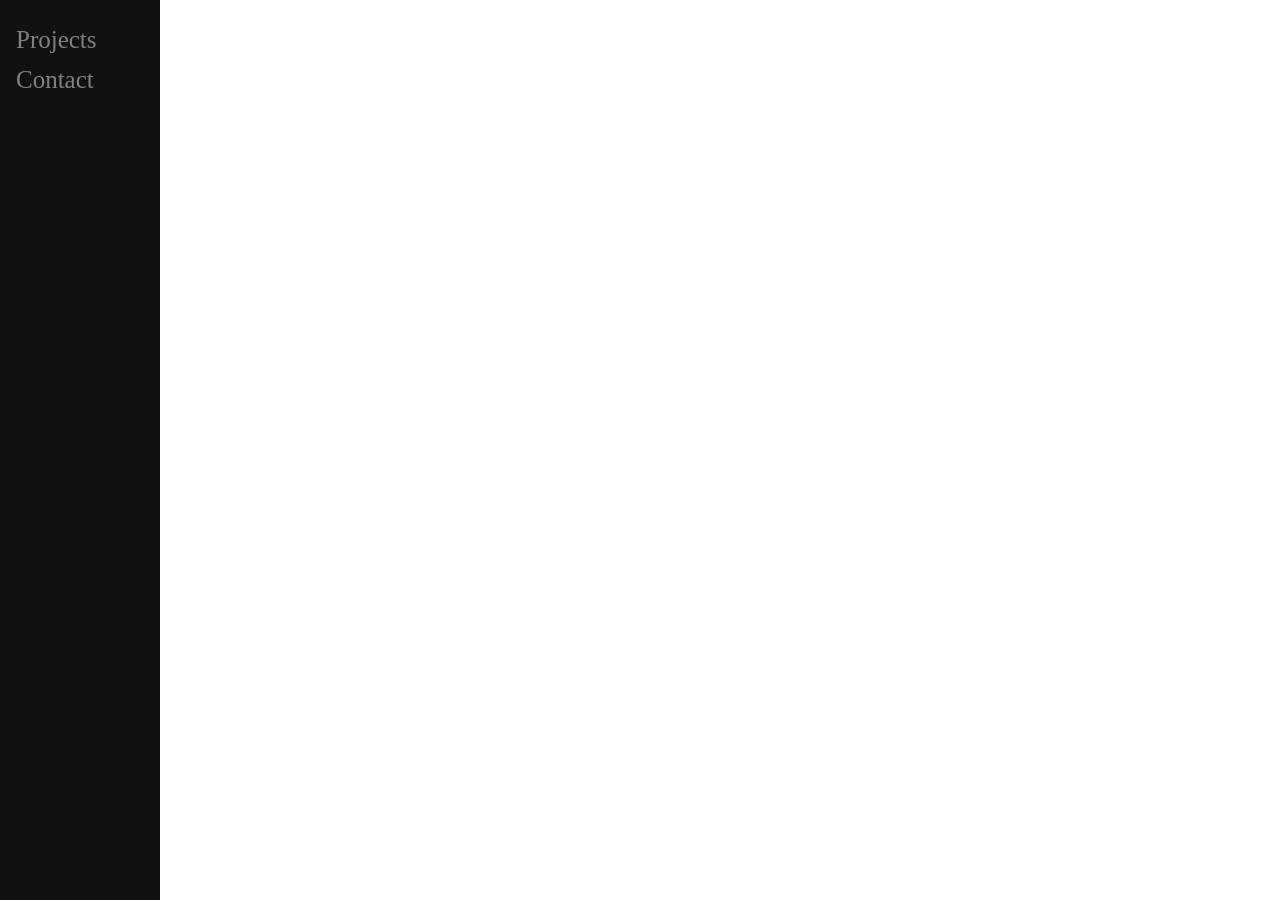
==== Contact.html @ f1c1aa22 "Update Contact.html" ====
<!DOCTYPE html>
<html>
<head>
<link rel="stylesheet" href="style.css">
</head>
<body leftmargin=165px>
<div class="sidenav">
  <a href="Projects.html">Projects</a>
  <a href="Contact.html">Contact</a>
</div>



</body>
</html>
---- style.css ----
/* The sidebar menu */
.sidenav {
  height: 100%; /* Full-height: remove this if you want "auto" height */
  width: 160px; /* Set the width of the sidebar */
  position: fixed; /* Fixed Sidebar (stay in place on scroll) */
  z-index: 1; /* Stay on top */
  top: 0; /* Stay at the top */
  left: 0;
  background-color: #111; /* Black */
  overflow-x: hidden; /* Disable horizontal scroll */
  padding-top: 20px;
}

/* The navigation menu links */
.sidenav a {
  padding: 6px 8px 6px 16px;
  text-decoration: none;
  font-size: 25px;
  color: #818181;
  display: block;
}

/* When you mouse over the navigation links, change their color */
.sidenav a:hover {
  color: #f1f1f1;
}

/* Style page content */
.main {
  margin-left: 160px; /* Same as the width of the sidebar */
  padding: 0px 10px;
}

/* On smaller screens, where height is less than 450px, change the style of the sidebar (less padding and a smaller font size) */
@media screen and (max-height: 450px) {
  .sidenav {padding-top: 15px;}
  .sidenav a {font-size: 18px;}
}
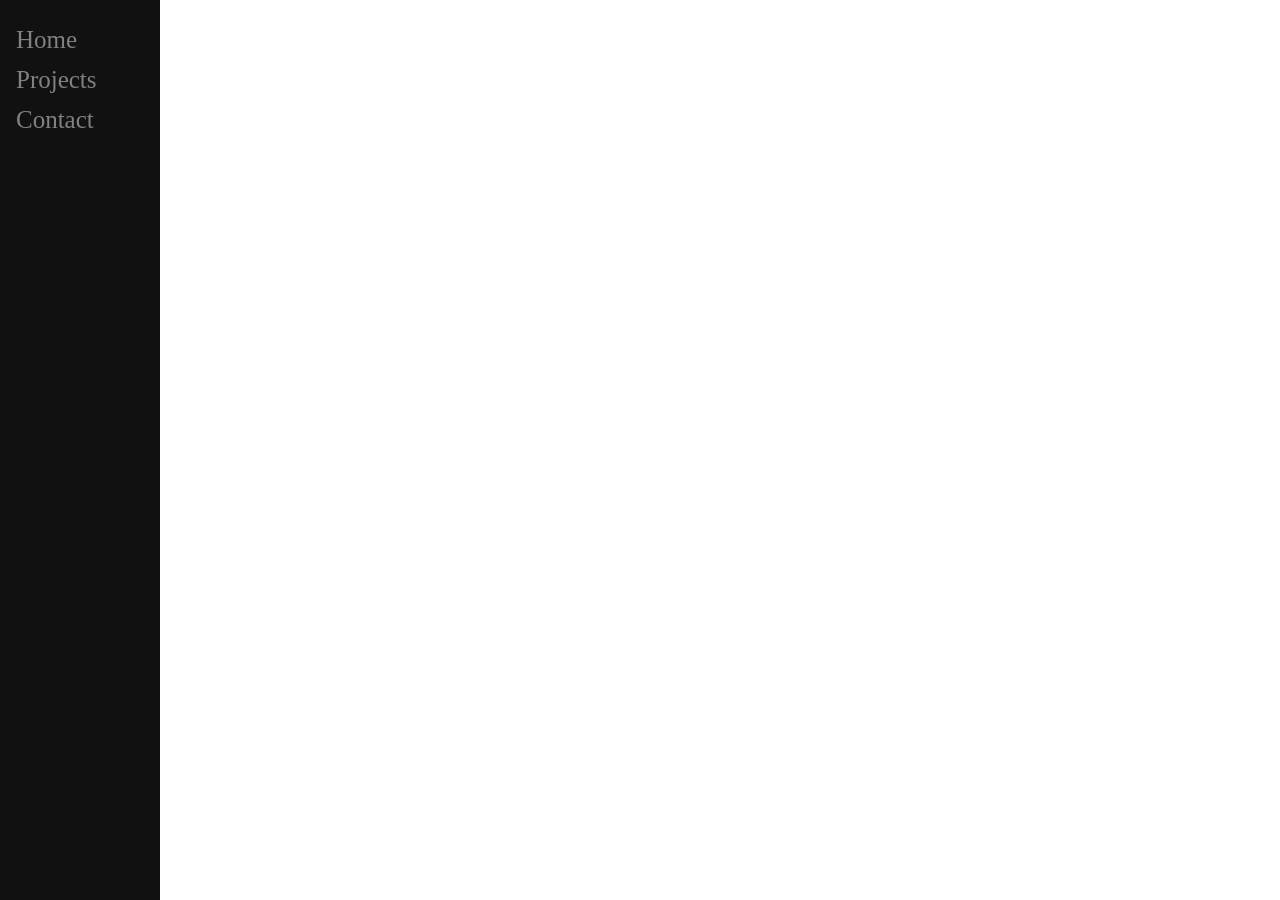
==== commit aa50c25b: "Update Contact.html" ====
--- a/Contact.html
+++ b/Contact.html
@@ -6,6 +6,7 @@
 </head>
 <body leftmargin=165px>
 <div class="sidenav">
+  <a href="index.html">Home</a>
   <a href="Projects.html">Projects</a>
   <a href="Contact.html">Contact</a>
 </div>
@@ -14,3 +15,4 @@
 
 </body>
 </html>
+
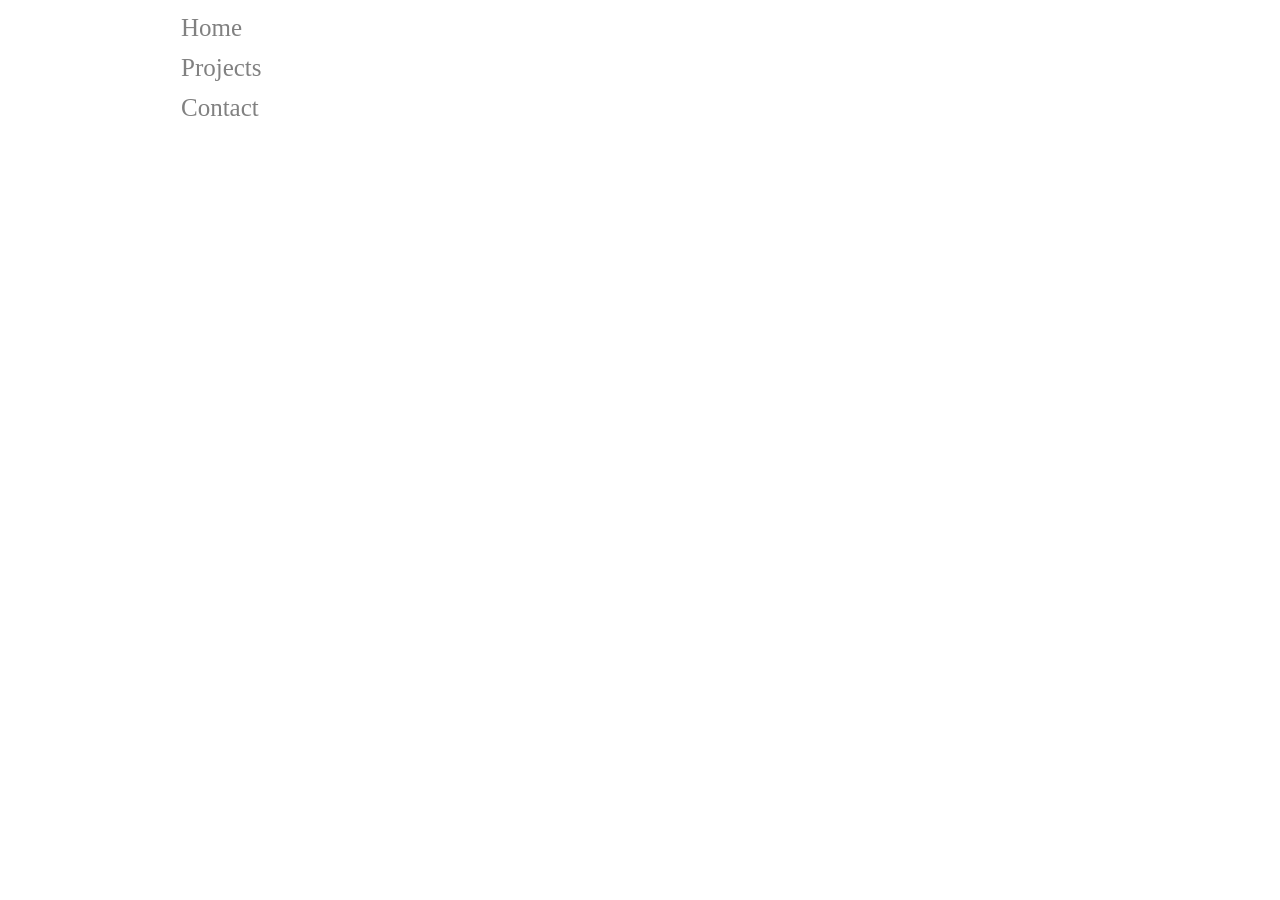
==== commit bd5cfe9f: "Update Contact.html" ====
--- a/Contact.html
+++ b/Contact.html
@@ -6,9 +6,9 @@
 </head>
 <body leftmargin=165px>
 <div class="sidenav">
-  <a href="index.html">Home</a>
-  <a href="Projects.html">Projects</a>
-  <a href="Contact.html">Contact</a>
+  <a href="index">Home</a>
+  <a href="Projects">Projects</a>
+  <a href="Contact">Contact</a>
 </div>
 
 
@@ -16,3 +16,4 @@
 </body>
 </html>
 
+
--- a/style.css
+++ b/style.css
@@ -1,3 +1,11 @@
+ RewriteEngine on
+ #redirect /file.html to /file
+ RewriteCond %{THE_REQUEST} \s/([^.]+)\.html [NC]
+ RewriteRule ^ /%1 [NE,L,R]
+ # now we will internally map /file to/ file.html
+ RewriteCond %{REQUEST_FILENAME}.html -f
+ RewriteRule ^(.*)/?$ /$1.html  [L]
+
 /* The sidebar menu */
 .sidenav {
   height: 100%; /* Full-height: remove this if you want "auto" height */
@@ -35,4 +43,5 @@
 @media screen and (max-height: 450px) {
   .sidenav {padding-top: 15px;}
   .sidenav a {font-size: 18px;}
-}+
+}
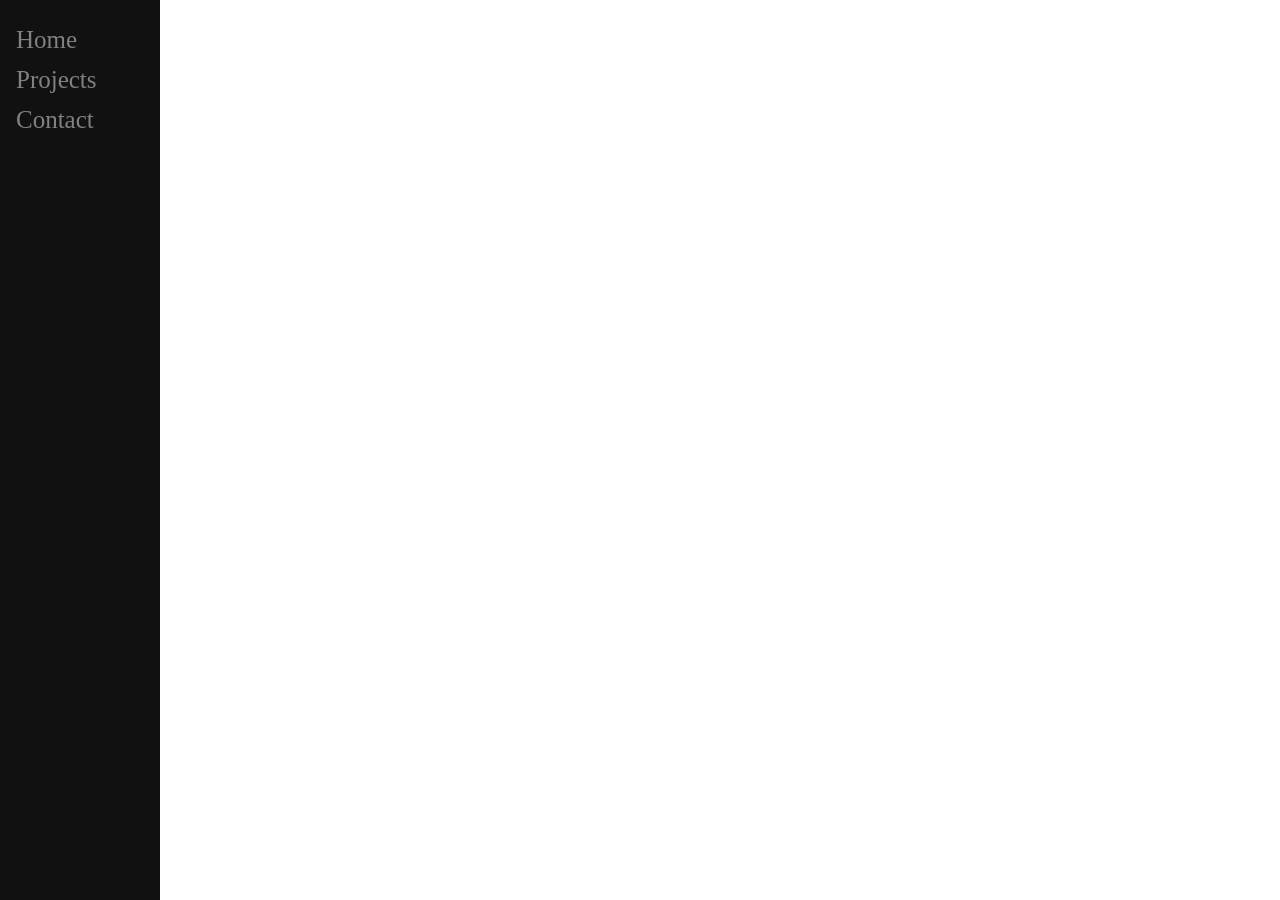
==== commit 8c9afc3c: "Update Contact.html" ====
--- a/Contact.html
+++ b/Contact.html
@@ -6,9 +6,9 @@
 </head>
 <body leftmargin=165px>
 <div class="sidenav">
-  <a href="index">Home</a>
-  <a href="Projects">Projects</a>
-  <a href="Contact">Contact</a>
+  <a href="index.html">Home</a>
+  <a href="Projects.html">Projects</a>
+  <a href="Contact.html">Contact</a>
 </div>
 
 
@@ -17,3 +17,4 @@
 </html>
 
 
+
--- a/style.css
+++ b/style.css
@@ -1,10 +1,3 @@
- RewriteEngine on
- #redirect /file.html to /file
- RewriteCond %{THE_REQUEST} \s/([^.]+)\.html [NC]
- RewriteRule ^ /%1 [NE,L,R]
- # now we will internally map /file to/ file.html
- RewriteCond %{REQUEST_FILENAME}.html -f
- RewriteRule ^(.*)/?$ /$1.html  [L]
 
 /* The sidebar menu */
 .sidenav {
@@ -45,3 +38,4 @@
   .sidenav a {font-size: 18px;}
 
 }
+
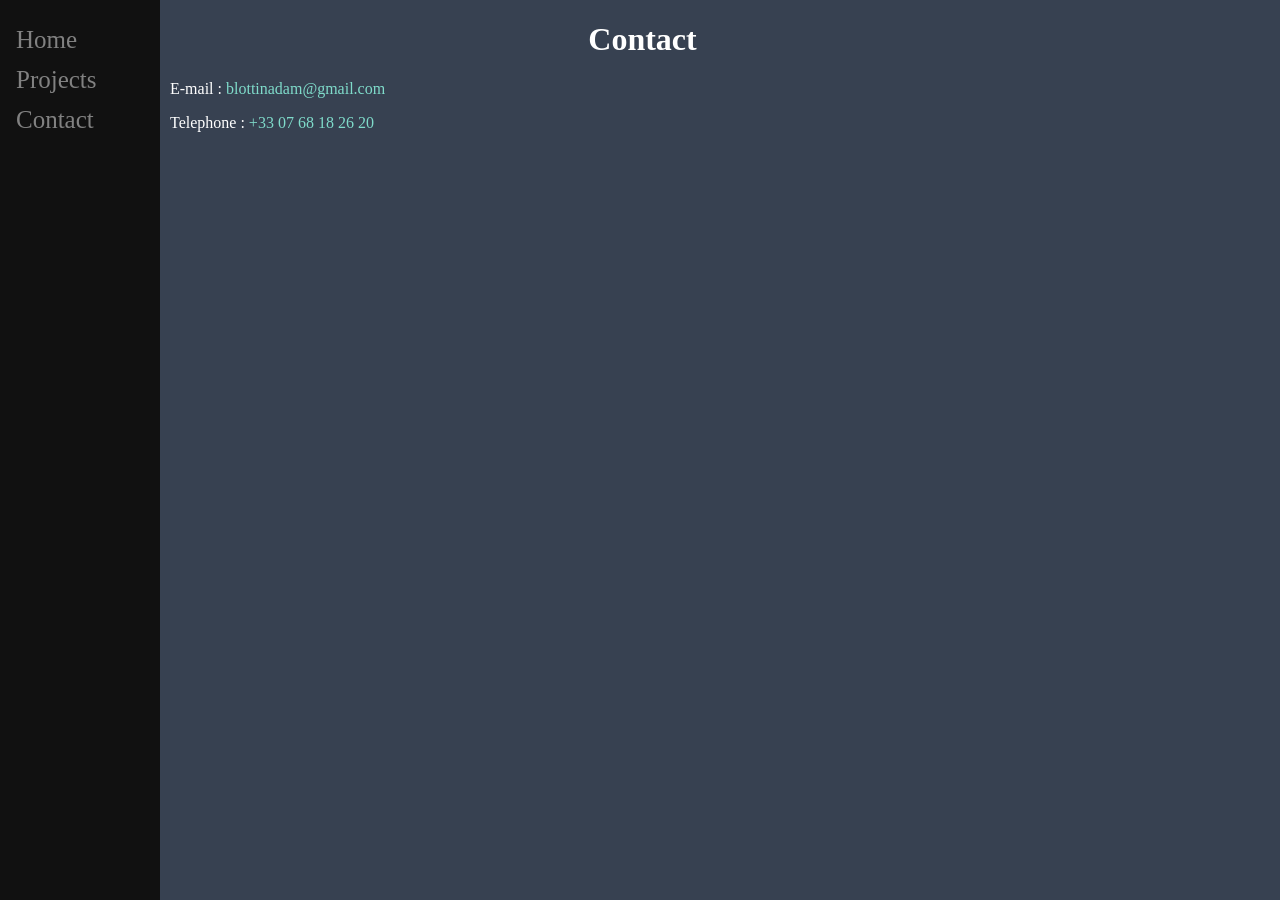
==== commit 27988225: "Add files via upload" ====
--- a/Contact.html
+++ b/Contact.html
@@ -11,6 +11,13 @@
   <a href="Contact.html">Contact</a>
 </div>
 
+<h1><center>Contact</h1>
+
+<p>E-mail : <a href="mailto:blottinadam@gmail.com"> blottinadam@gmail.com </a></p>
+
+<p>Telephone : <a href="tel:+33768182620">+33 07 68 18 26 20 </a></p>
+
+
 
 
 </body>
--- a/style.css
+++ b/style.css
@@ -1,3 +1,41 @@
+h1 {
+ color:#ffffff;
+ font-family:Gothic №60; 
+}
+
+p {
+color:#ffffff;
+font-family:ITC Avant Garde Std Md;
+width:55%;
+}
+
+body {
+margin-left:170px;
+background-color:#374151;
+}
+
+b {
+font-size:12px;
+font-family:Gothic №60;
+color:#ffffff;
+}
+
+a:link {
+  text-decoration: none;
+  color:#7fdbca;
+}
+
+a:visited {
+  text-decoration: none;
+}
+
+a:hover {
+  text-decoration: underline;
+}
+
+a:active {
+  text-decoration: underline;
+}
 
 /* The sidebar menu */
 .sidenav {
@@ -17,6 +55,7 @@
   padding: 6px 8px 6px 16px;
   text-decoration: none;
   font-size: 25px;
+  font-family:Gothic №60;
   color: #818181;
   display: block;
 }
@@ -36,6 +75,4 @@
 @media screen and (max-height: 450px) {
   .sidenav {padding-top: 15px;}
   .sidenav a {font-size: 18px;}
-
-}
-
+}
